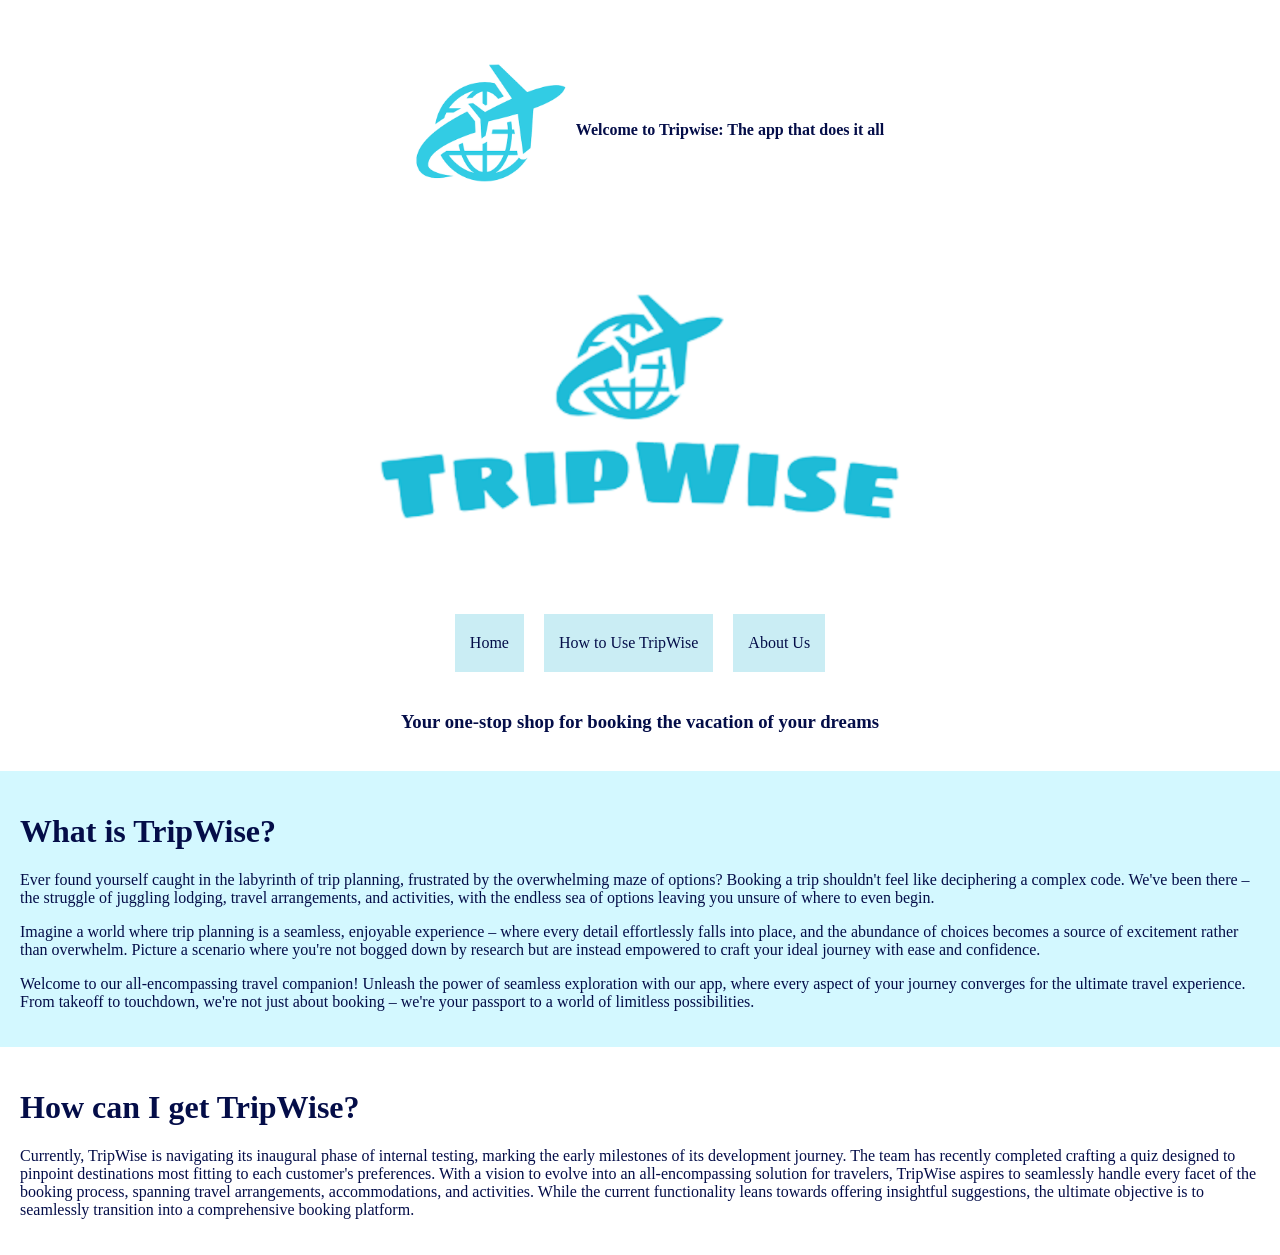
==== docs/index.html @ d5e0d4a3 "Rename index.html to docs/index.html" ====
<!DOCTYPE html>
<html lang="en">
<head>
    <meta charset="UTF-8">
    <title>Title</title>
    <link rel="stylesheet" href="styles.css">
</head>
<body>

<div id="logo" class="white">
    <div class="container">
        <img src="tripwiseicon.png" alt="TripWise Icon" height="15%" width="15%">
        <p> <strong>Welcome to Tripwise: The app that does it all</strong> </p>
    </div>
    <img src="TripwiseLogo.png" alt="Tripwise Logo" class="center">
    <div class="container">
        <a class="button" href="./tripwise.html">Home</a>
        <a class="button" href="./usage.html">How to Use TripWise</a>
        <a class="button" href="./about.html">About Us</a>
    </div>
    <h3 id="slogan" type="text" width="65%" align="center">
        Your one-stop shop for booking the vacation of your dreams
    </h3>
</div>

<div id="app_description" class="blue">
    <h1>What is TripWise?</h1>
    <p>
        Ever found yourself caught in the labyrinth of trip planning, frustrated by the overwhelming maze of options?
        Booking a trip shouldn't feel like deciphering a complex code. We've been there – the struggle of juggling lodging,
        travel arrangements, and activities, with the endless sea of options leaving you unsure of where to even begin.
    </p>
    <p>
        Imagine a world where trip planning is a seamless, enjoyable experience – where every detail effortlessly falls
        into place, and the abundance of choices becomes a source of excitement rather than overwhelm. Picture a scenario
        where you're not bogged down by research but are instead empowered to craft your ideal journey with ease and
        confidence.
    </p>
    <p>
        Welcome to our all-encompassing travel companion! Unleash the power of seamless exploration
        with our app, where every aspect of your journey converges for the ultimate travel experience.
        From takeoff to touchdown, we're not just about booking – we're your passport to a world of limitless
        possibilities.
    </p>
</div>

<div id="tripwise_now" class="white">
    <h1>How can I get TripWise?</h1>
    <p>
        Currently, TripWise is navigating its inaugural phase of internal testing, marking the early milestones of its
        development journey. The team has recently completed crafting a quiz designed to pinpoint destinations most
        fitting to each customer's preferences. With a vision to evolve into an all-encompassing solution for travelers,
        TripWise aspires to seamlessly handle every facet of the booking process, spanning travel arrangements,
        accommodations, and activities. While the current functionality leans towards offering insightful suggestions,
        the ultimate objective is to seamlessly transition into a comprehensive booking platform.
    </p>
</div>

</body>
</html>
---- docs/styles.css ----
* {box-sizing:border-box}

div {
    padding: 20px;
}
/* Slideshow container */
.slideshow-container {
    max-width: 1000px;
    position: relative;
    margin: auto;
}

/* Hide the images by default */
.mySlides {
    display: none;
}

/* Next & previous buttons */
.prev, .next {
    cursor: pointer;
    position: absolute;
    top: 50%;
    width: auto;
    margin-top: -22px;
    padding: 16px;
    color: white;
    font-weight: bold;
    font-size: 18px;
    transition: 0.6s ease;
    border-radius: 3px 3px 3px 3px;
    user-select: none;
}

/* Position the "next button" to the right */
.next {
    right: 0;
    border-radius: 3px 0 0 3px;
}

/* On hover, add a black background color with a little bit see-through */
.prev:hover, .next:hover {
    background-color: rgba(0,0,0,0.8);
}

/* Caption text */
.text {
    color: #f2f2f2;
    font-size: 15px;
    padding: 8px 12px;
    position: absolute;
    bottom: 8px;
    width: 100%;
    text-align: center;
}

/* Number text (1/3 etc) */
.numbertext {
    color: #f2f2f2;
    font-size: 12px;
    padding: 8px 12px;
    position: absolute;
    top: 0;
}

/* The dots/bullets/indicators */
.dot {
    cursor: pointer;
    height: 15px;
    width: 15px;
    margin: 0 2px;
    background-color: #bbb;
    border-radius: 50%;
    display: inline-block;
    transition: background-color 0.6s ease;
}

.active, .dot:hover {
    background-color: #717171;
}

/* Fading animation */
.fade {
    animation-name: fade;
    animation-duration: 1.5s;
}

@keyframes fade {
    from {opacity: .4}
    to {opacity: 1}
}



.center {
    display: block;
    margin-left: auto;
    margin-right: auto;
    width: 50%;
    text-align: center;
}

.white {
    background-color: white;
}

.blue {
    background-color: #d3f8ff;
}

body {
    font-family: "Hiragino Sans";
    margin: 0;
    color: #040d48;
}

.container {
    display: flex;
    align-items: center;
    justify-content: center
}

.button {
    display: inline-block;
    margin: 0 10px;
    background-color: #caedf4; /* Green */
    border: none;
    color: #040d48;
    padding: 20px 15px;
    text-align: center;
    text-decoration: none;
    /*display: inline-block;*/
    font-size: 16px;
}
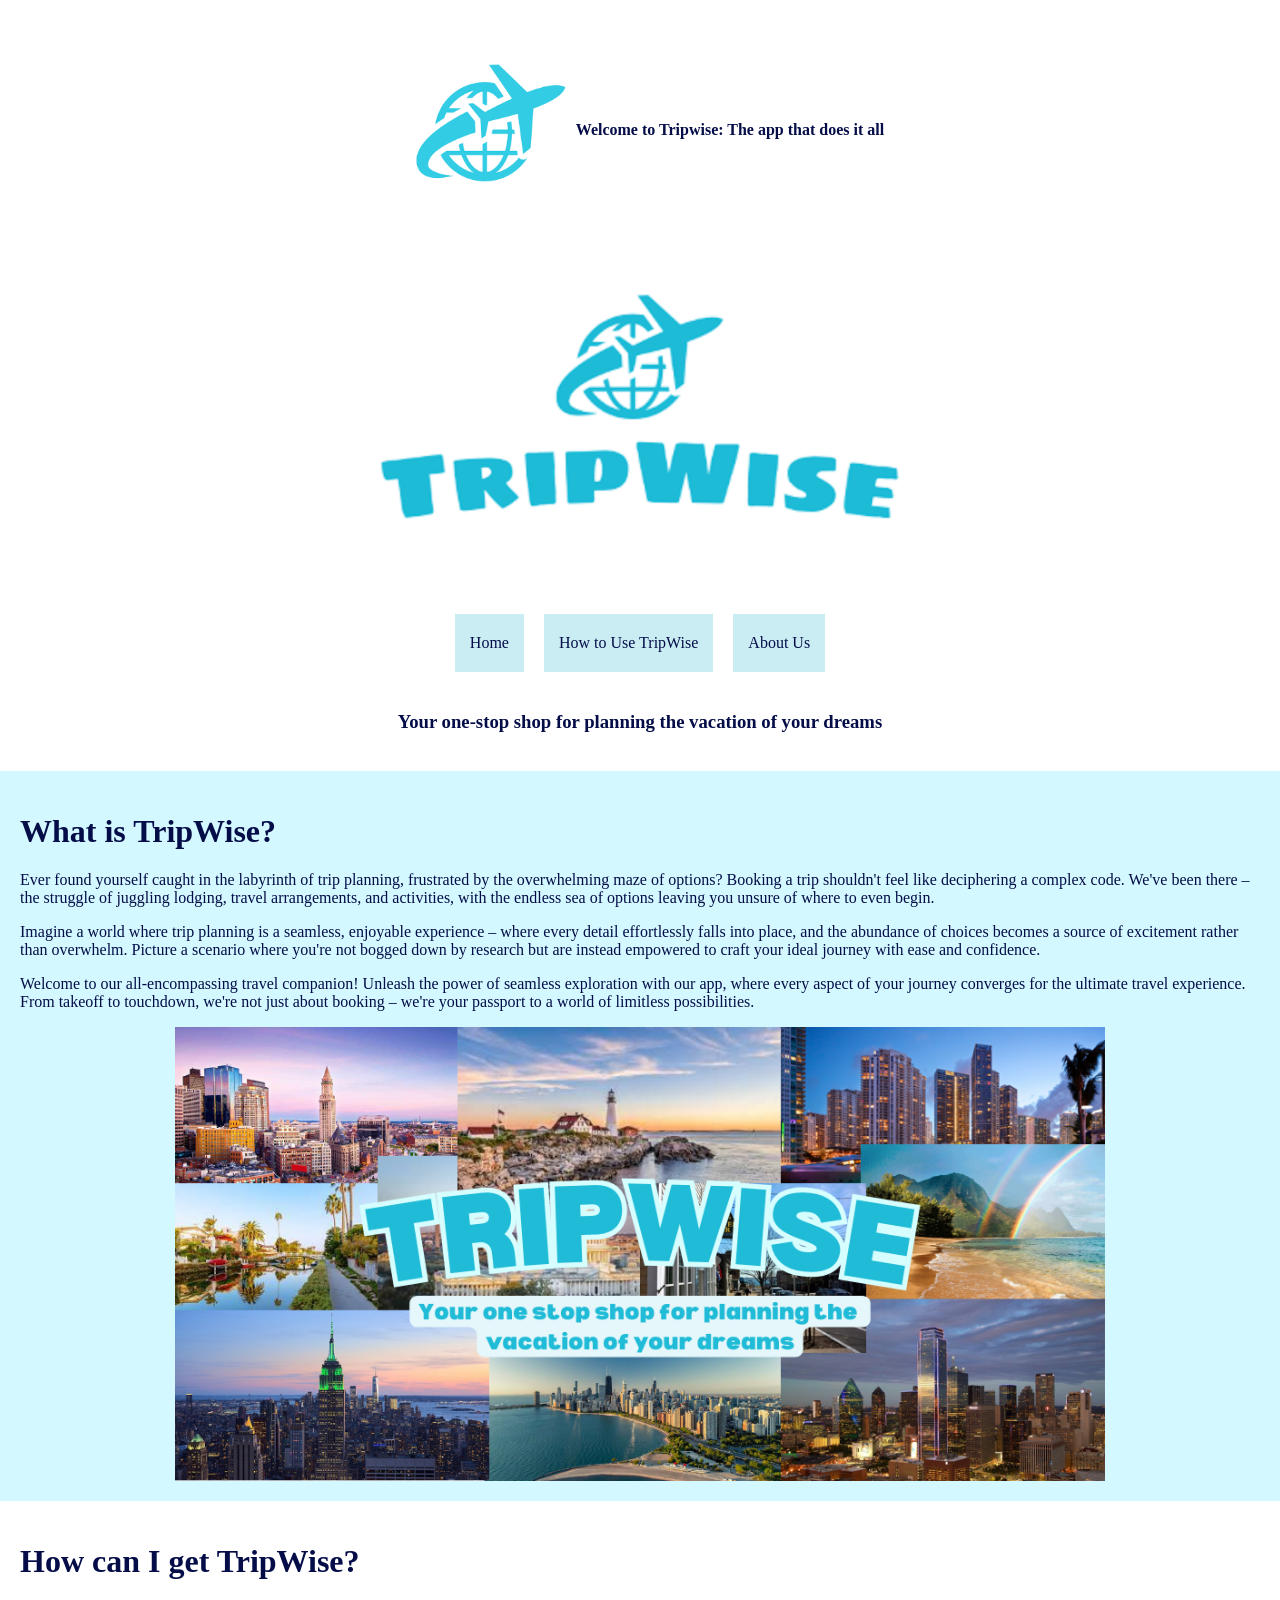
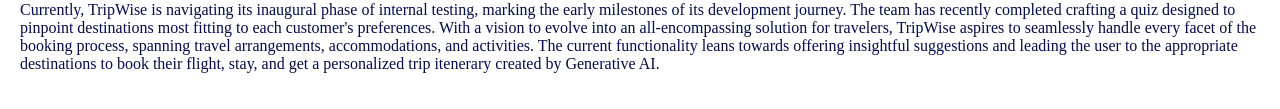
==== commit 80365ec3: "update website" ====
--- a/docs/index.html
+++ b/docs/index.html
@@ -9,17 +9,17 @@
 
 <div id="logo" class="white">
     <div class="container">
-        <img src="tripwiseicon.png" alt="TripWise Icon" height="15%" width="15%">
+        <img src="images/tripwiseicon.png" alt="TripWise Icon" height="15%" width="15%">
         <p> <strong>Welcome to Tripwise: The app that does it all</strong> </p>
     </div>
-    <img src="TripwiseLogo.png" alt="Tripwise Logo" class="center">
+    <img src="images/TripwiseLogo.png" alt="Tripwise Logo" class="center">
     <div class="container">
-        <a class="button" href="./tripwise.html">Home</a>
+        <a class="button" href="./index.html">Home</a>
         <a class="button" href="./usage.html">How to Use TripWise</a>
         <a class="button" href="./about.html">About Us</a>
     </div>
     <h3 id="slogan" type="text" width="65%" align="center">
-        Your one-stop shop for booking the vacation of your dreams
+        Your one-stop shop for planning the vacation of your dreams
     </h3>
 </div>
 
@@ -42,6 +42,7 @@
         From takeoff to touchdown, we're not just about booking – we're your passport to a world of limitless
         possibilities.
     </p>
+    <img src="images/feature%20graphic.png" alt="Tripwise Feature Graphic"  class="center_embedding">
 </div>
 
 <div id="tripwise_now" class="white">
@@ -51,10 +52,11 @@
         development journey. The team has recently completed crafting a quiz designed to pinpoint destinations most
         fitting to each customer's preferences. With a vision to evolve into an all-encompassing solution for travelers,
         TripWise aspires to seamlessly handle every facet of the booking process, spanning travel arrangements,
-        accommodations, and activities. While the current functionality leans towards offering insightful suggestions,
-        the ultimate objective is to seamlessly transition into a comprehensive booking platform.
+        accommodations, and activities. The current functionality leans towards offering insightful suggestions and
+        leading the user to the appropriate destinations to book their flight, stay, and get a personalized trip itenerary
+        created by Generative AI.
     </p>
 </div>
 
 </body>
-</html>
+</html>
--- a/docs/styles.css
+++ b/docs/styles.css
@@ -5,18 +5,18 @@
 }
 /* Slideshow container */
 .slideshow-container {
-    max-width: 1000px;
+    max-width: 500px;
     position: relative;
     margin: auto;
 }
 
 /* Hide the images by default */
-.mySlides {
+.mySlides_phone {
     display: none;
 }
 
 /* Next & previous buttons */
-.prev, .next {
+.prev_phone, .next_phone {
     cursor: pointer;
     position: absolute;
     top: 50%;
@@ -32,19 +32,19 @@
 }
 
 /* Position the "next button" to the right */
-.next {
+.next_phone {
     right: 0;
     border-radius: 3px 0 0 3px;
 }
 
 /* On hover, add a black background color with a little bit see-through */
-.prev:hover, .next:hover {
+.prev_phone:hover, .next_phone:hover {
     background-color: rgba(0,0,0,0.8);
 }
 
 /* Caption text */
 .text {
-    color: #f2f2f2;
+    color: #040d48;
     font-size: 15px;
     padding: 8px 12px;
     position: absolute;
@@ -55,7 +55,7 @@
 
 /* Number text (1/3 etc) */
 .numbertext {
-    color: #f2f2f2;
+    color: #040d48;
     font-size: 12px;
     padding: 8px 12px;
     position: absolute;
@@ -63,7 +63,7 @@
 }
 
 /* The dots/bullets/indicators */
-.dot {
+.dot_phone {
     cursor: pointer;
     height: 15px;
     width: 15px;
@@ -74,19 +74,106 @@
     transition: background-color 0.6s ease;
 }
 
-.active, .dot:hover {
+.active, .dot_phone:hover {
     background-color: #717171;
 }
 
 /* Fading animation */
-.fade {
+.fade_phone {
     animation-name: fade;
     animation-duration: 1.5s;
 }
 
-@keyframes fade {
+@keyframes fade_phone {
     from {opacity: .4}
     to {opacity: 1}
+}
+
+.caption_phone {
+    position: relative;
+    bottom: 0;
+    left: 0;
+    width: 100%;
+    background-color: rgba(0, 0, 0, 0.5);
+    color: #fff;
+    text-align: center;
+    padding: 10px;
+    display: none; /* Initially hide the caption */
+}
+
+/*
+tablet
+*/
+
+/* Hide the images by default */
+.mySlides_tablet {
+    display: none;
+}
+
+/* Next & previous buttons */
+.prev_tablet, .next_tablet {
+    cursor: pointer;
+    position: absolute;
+    top: 50%;
+    width: auto;
+    margin-top: -22px;
+    padding: 16px;
+    color: white;
+    font-weight: bold;
+    font-size: 18px;
+    transition: 0.6s ease;
+    border-radius: 3px 3px 3px 3px;
+    user-select: none;
+}
+
+/* Position the "next button" to the right */
+.next_tablet {
+    right: 0;
+    border-radius: 3px 0 0 3px;
+}
+
+/* On hover, add a black background color with a little bit see-through */
+.prev_tablet:hover, .next_tablet:hover {
+    background-color: rgba(0,0,0,0.8);
+}
+
+/* The dots/bullets/indicators */
+.dot_tablet {
+    cursor: pointer;
+    height: 15px;
+    width: 15px;
+    margin: 0 2px;
+    background-color: #bbb;
+    border-radius: 50%;
+    display: inline-block;
+    transition: background-color 0.6s ease;
+}
+
+.active, .dot_tablet:hover {
+    background-color: #717171;
+}
+
+/* Fading animation */
+.fade_tablet {
+    animation-name: fade;
+    animation-duration: 1.5s;
+}
+
+@keyframes fade_tablet {
+    from {opacity: .4}
+    to {opacity: 1}
+}
+
+.caption_tablet {
+    position: relative;
+    bottom: 0;
+    left: 0;
+    width: 100%;
+    background-color: rgba(0, 0, 0, 0.5);
+    color: #fff;
+    text-align: center;
+    padding: 10px;
+    display: none; /* Initially hide the caption */
 }
 
 
@@ -130,4 +217,18 @@
     text-decoration: none;
     /*display: inline-block;*/
     font-size: 16px;
+}
+
+.center_img {
+    display: block;
+    margin-left: auto;
+    margin-right: auto;
+    width: 50%;
+}
+
+.center_embedding {
+    display: block;
+    margin-left: auto;
+    margin-right: auto;
+    width: 75%;
 }
